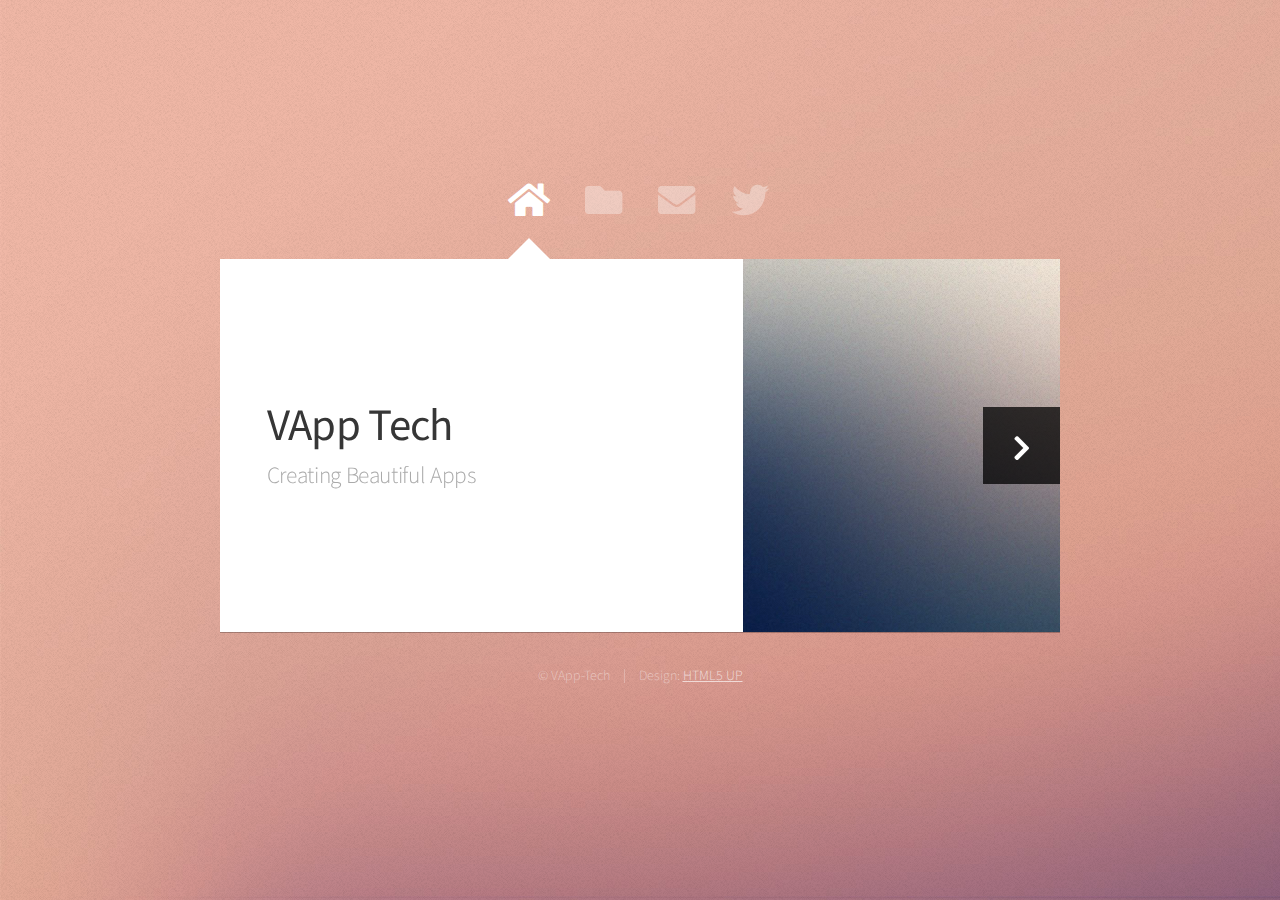
==== index.html @ 571cfe30 "Add Astral template with custom edits" ====
<!DOCTYPE HTML>
<!--
	Astral by HTML5 UP
	html5up.net | @ajlkn
	Free for personal and commercial use under the CCA 3.0 license (html5up.net/license)
-->
<html>
	<head>
		<title>VApp Tech</title>
		<meta charset="utf-8" />
		<meta name="viewport" content="width=device-width, initial-scale=1, user-scalable=no" />
		<link rel="stylesheet" href="assets/css/main.css" />
		<noscript><link rel="stylesheet" href="assets/css/noscript.css" /></noscript>
	</head>
	<body class="is-preload">

		<!-- Wrapper-->
			<div id="wrapper">

				<!-- Nav -->
					<nav id="nav">
						<a href="#" class="icon solid fa-home"><span>Home</span></a>
						<a href="#work" class="icon solid fa-folder"><span>Work</span></a>
						<a href="#contact" class="icon solid fa-envelope"><span>Contact</span></a>
						<a href="#" class="icon brands fa-twitter"><span>Twitter</span></a>
					</nav>

				<!-- Main -->
					<div id="main">

						<!-- Me -->
							<article id="home" class="panel intro">
								<header>
									<h1>VApp Tech</h1>
									<p>Creating Beautiful Apps</p>
								</header>
								<a href="#work" class="jumplink pic">
									<span class="arrow icon solid fa-chevron-right"><span>See my work</span></span>
									<img src="images/me.jpg" alt="" />
								</a>
							</article>

						<!-- Work -->
							<article id="work" class="panel">
								<header>
									<h2>Projects</h2>
								</header>
								<p>
									Beautiful apps in your mobiles.
								</p>
								<section>
									<div class="row">
										<div class="col-4 col-6-medium col-12-small">
											<a href="#" class="image fit"><img src="images/pic01.jpg" alt=""></a>
										</div>
										<div class="col-4 col-6-medium col-12-small">
											<a href="#" class="image fit"><img src="images/pic02.jpg" alt=""></a>
										</div>
										<div class="col-4 col-6-medium col-12-small">
											<a href="#" class="image fit"><img src="images/pic03.jpg" alt=""></a>
										</div>
										<div class="col-4 col-6-medium col-12-small">
											<a href="#" class="image fit"><img src="images/pic04.jpg" alt=""></a>
										</div>
										<div class="col-4 col-6-medium col-12-small">
											<a href="#" class="image fit"><img src="images/pic05.jpg" alt=""></a>
										</div>
										<div class="col-4 col-6-medium col-12-small">
											<a href="#" class="image fit"><img src="images/pic06.jpg" alt=""></a>
										</div>
										<div class="col-4 col-6-medium col-12-small">
											<a href="#" class="image fit"><img src="images/pic07.jpg" alt=""></a>
										</div>
										<div class="col-4 col-6-medium col-12-small">
											<a href="#" class="image fit"><img src="images/pic08.jpg" alt=""></a>
										</div>
										<div class="col-4 col-6-medium col-12-small">
											<a href="#" class="image fit"><img src="images/pic09.jpg" alt=""></a>
										</div>
										<div class="col-4 col-6-medium col-12-small">
											<a href="#" class="image fit"><img src="images/pic10.jpg" alt=""></a>
										</div>
										<div class="col-4 col-6-medium col-12-small">
											<a href="#" class="image fit"><img src="images/pic11.jpg" alt=""></a>
										</div>
										<div class="col-4 col-6-medium col-12-small">
											<a href="#" class="image fit"><img src="images/pic12.jpg" alt=""></a>
										</div>
									</div>
								</section>
							</article>

						<!-- Contact -->
							<article id="contact" class="panel">
								<header>
									<h2>Contact Me</h2>
								</header>
								<form action="#" method="post">
									<div>
										<div class="row">
											<div class="col-6 col-12-medium">
												<input type="text" name="name" placeholder="Name" />
											</div>
											<div class="col-6 col-12-medium">
												<input type="text" name="email" placeholder="Email" />
											</div>
											<div class="col-12">
												<input type="text" name="subject" placeholder="Subject" />
											</div>
											<div class="col-12">
												<textarea name="message" placeholder="Message" rows="6"></textarea>
											</div>
											<div class="col-12">
												<input type="submit" value="Send Message" />
											</div>
										</div>
									</div>
								</form>
							</article>

					</div>

				<!-- Footer -->
					<div id="footer">
						<ul class="copyright">
							<li>&copy; VApp-Tech</li><li>Design: <a href="http://html5up.net">HTML5 UP</a></li>
						</ul>
					</div>

			</div>

		<!-- Scripts -->
			<script src="assets/js/jquery.min.js"></script>
			<script src="assets/js/browser.min.js"></script>
			<script src="assets/js/breakpoints.min.js"></script>
			<script src="assets/js/util.js"></script>
			<script src="assets/js/main.js"></script>

	</body>
</html>
---- assets/css/main.css ----
@import url("https://fonts.googleapis.com/css?family=Source+Sans+Pro:300,400,300italic,400italic");
@import url("fontawesome-all.min.css");

/*
	Astral by HTML5 UP
	html5up.net | @ajlkn
	Free for personal and commercial use under the CCA 3.0 license (html5up.net/license)
*/

html, body, div, span, applet, object,
iframe, h1, h2, h3, h4, h5, h6, p, blockquote,
pre, a, abbr, acronym, address, big, cite,
code, del, dfn, em, img, ins, kbd, q, s, samp,
small, strike, strong, sub, sup, tt, var, b,
u, i, center, dl, dt, dd, ol, ul, li, fieldset,
form, label, legend, table, caption, tbody,
tfoot, thead, tr, th, td, article, aside,
canvas, details, embed, figure, figcaption,
footer, header, hgroup, menu, nav, output, ruby,
section, summary, time, mark, audio, video {
	margin: 0;
	padding: 0;
	border: 0;
	font-size: 100%;
	font: inherit;
	vertical-align: baseline;}

article, aside, details, figcaption, figure,
footer, header, hgroup, menu, nav, section {
	display: block;}

body {
	line-height: 1;
}

ol, ul {
	list-style: none;
}

blockquote, q {
	quotes: none;
}

	blockquote:before, blockquote:after, q:before, q:after {
		content: '';
		content: none;
	}

table {
	border-collapse: collapse;
	border-spacing: 0;
}

body {
	-webkit-text-size-adjust: none;
}

mark {
	background-color: transparent;
	color: inherit;
}

input::-moz-focus-inner {
	border: 0;
	padding: 0;
}

input, select, textarea {
	-moz-appearance: none;
	-webkit-appearance: none;
	-ms-appearance: none;
	appearance: none;
}

/* Row */

	.row {
		display: flex;
		flex-wrap: wrap;
		box-sizing: border-box;
		align-items: stretch;
	}

		.row > * {
			box-sizing: border-box;
		}

		.row.gtr-uniform > * > :last-child {
			margin-bottom: 0;
		}

		.row.aln-left {
			justify-content: flex-start;
		}

		.row.aln-center {
			justify-content: center;
		}

		.row.aln-right {
			justify-content: flex-end;
		}

		.row.aln-top {
			align-items: flex-start;
		}

		.row.aln-middle {
			align-items: center;
		}

		.row.aln-bottom {
			align-items: flex-end;
		}

		.row > .imp {
			order: -1;
		}

		.row > .col-1 {
			width: 8.33333%;
		}

		.row > .off-1 {
			margin-left: 8.33333%;
		}

		.row > .col-2 {
			width: 16.66667%;
		}

		.row > .off-2 {
			margin-left: 16.66667%;
		}

		.row > .col-3 {
			width: 25%;
		}

		.row > .off-3 {
			margin-left: 25%;
		}

		.row > .col-4 {
			width: 33.33333%;
		}

		.row > .off-4 {
			margin-left: 33.33333%;
		}

		.row > .col-5 {
			width: 41.66667%;
		}

		.row > .off-5 {
			margin-left: 41.66667%;
		}

		.row > .col-6 {
			width: 50%;
		}

		.row > .off-6 {
			margin-left: 50%;
		}

		.row > .col-7 {
			width: 58.33333%;
		}

		.row > .off-7 {
			margin-left: 58.33333%;
		}

		.row > .col-8 {
			width: 66.66667%;
		}

		.row > .off-8 {
			margin-left: 66.66667%;
		}

		.row > .col-9 {
			width: 75%;
		}

		.row > .off-9 {
			margin-left: 75%;
		}

		.row > .col-10 {
			width: 83.33333%;
		}

		.row > .off-10 {
			margin-left: 83.33333%;
		}

		.row > .col-11 {
			width: 91.66667%;
		}

		.row > .off-11 {
			margin-left: 91.66667%;
		}

		.row > .col-12 {
			width: 100%;
		}

		.row > .off-12 {
			margin-left: 100%;
		}

		.row.gtr-0 {
			margin-top: 0em;
			margin-left: 0em;
		}

			.row.gtr-0 > * {
				padding: 0em 0 0 0em;
			}

			.row.gtr-0.gtr-uniform {
				margin-top: 0em;
			}

				.row.gtr-0.gtr-uniform > * {
					padding-top: 0em;
				}

		.row.gtr-25 {
			margin-top: -0.3125em;
			margin-left: -0.3125em;
		}

			.row.gtr-25 > * {
				padding: 0.3125em 0 0 0.3125em;
			}

			.row.gtr-25.gtr-uniform {
				margin-top: -0.3125em;
			}

				.row.gtr-25.gtr-uniform > * {
					padding-top: 0.3125em;
				}

		.row.gtr-50 {
			margin-top: -0.625em;
			margin-left: -0.625em;
		}

			.row.gtr-50 > * {
				padding: 0.625em 0 0 0.625em;
			}

			.row.gtr-50.gtr-uniform {
				margin-top: -0.625em;
			}

				.row.gtr-50.gtr-uniform > * {
					padding-top: 0.625em;
				}

		.row {
			margin-top: -1.25em;
			margin-left: -1.25em;
		}

			.row > * {
				padding: 1.25em 0 0 1.25em;
			}

			.row.gtr-uniform {
				margin-top: -1.25em;
			}

				.row.gtr-uniform > * {
					padding-top: 1.25em;
				}

		.row.gtr-150 {
			margin-top: -1.875em;
			margin-left: -1.875em;
		}

			.row.gtr-150 > * {
				padding: 1.875em 0 0 1.875em;
			}

			.row.gtr-150.gtr-uniform {
				margin-top: -1.875em;
			}

				.row.gtr-150.gtr-uniform > * {
					padding-top: 1.875em;
				}

		.row.gtr-200 {
			margin-top: -2.5em;
			margin-left: -2.5em;
		}

			.row.gtr-200 > * {
				padding: 2.5em 0 0 2.5em;
			}

			.row.gtr-200.gtr-uniform {
				margin-top: -2.5em;
			}

				.row.gtr-200.gtr-uniform > * {
					padding-top: 2.5em;
				}

		@media screen and (max-width: 1680px) {

			.row {
				display: flex;
				flex-wrap: wrap;
				box-sizing: border-box;
				align-items: stretch;
			}

				.row > * {
					box-sizing: border-box;
				}

				.row.gtr-uniform > * > :last-child {
					margin-bottom: 0;
				}

				.row.aln-left {
					justify-content: flex-start;
				}

				.row.aln-center {
					justify-content: center;
				}

				.row.aln-right {
					justify-content: flex-end;
				}

				.row.aln-top {
					align-items: flex-start;
				}

				.row.aln-middle {
					align-items: center;
				}

				.row.aln-bottom {
					align-items: flex-end;
				}

				.row > .imp-xlarge {
					order: -1;
				}

				.row > .col-1-xlarge {
					width: 8.33333%;
				}

				.row > .off-1-xlarge {
					margin-left: 8.33333%;
				}

				.row > .col-2-xlarge {
					width: 16.66667%;
				}

				.row > .off-2-xlarge {
					margin-left: 16.66667%;
				}

				.row > .col-3-xlarge {
					width: 25%;
				}

				.row > .off-3-xlarge {
					margin-left: 25%;
				}

				.row > .col-4-xlarge {
					width: 33.33333%;
				}

				.row > .off-4-xlarge {
					margin-left: 33.33333%;
				}

				.row > .col-5-xlarge {
					width: 41.66667%;
				}

				.row > .off-5-xlarge {
					margin-left: 41.66667%;
				}

				.row > .col-6-xlarge {
					width: 50%;
				}

				.row > .off-6-xlarge {
					margin-left: 50%;
				}

				.row > .col-7-xlarge {
					width: 58.33333%;
				}

				.row > .off-7-xlarge {
					margin-left: 58.33333%;
				}

				.row > .col-8-xlarge {
					width: 66.66667%;
				}

				.row > .off-8-xlarge {
					margin-left: 66.66667%;
				}

				.row > .col-9-xlarge {
					width: 75%;
				}

				.row > .off-9-xlarge {
					margin-left: 75%;
				}

				.row > .col-10-xlarge {
					width: 83.33333%;
				}

				.row > .off-10-xlarge {
					margin-left: 83.33333%;
				}

				.row > .col-11-xlarge {
					width: 91.66667%;
				}

				.row > .off-11-xlarge {
					margin-left: 91.66667%;
				}

				.row > .col-12-xlarge {
					width: 100%;
				}

				.row > .off-12-xlarge {
					margin-left: 100%;
				}

				.row.gtr-0 {
					margin-top: 0em;
					margin-left: 0em;
				}

					.row.gtr-0 > * {
						padding: 0em 0 0 0em;
					}

					.row.gtr-0.gtr-uniform {
						margin-top: 0em;
					}

						.row.gtr-0.gtr-uniform > * {
							padding-top: 0em;
						}

				.row.gtr-25 {
					margin-top: -0.3125em;
					margin-left: -0.3125em;
				}

					.row.gtr-25 > * {
						padding: 0.3125em 0 0 0.3125em;
					}

					.row.gtr-25.gtr-uniform {
						margin-top: -0.3125em;
					}

						.row.gtr-25.gtr-uniform > * {
							padding-top: 0.3125em;
						}

				.row.gtr-50 {
					margin-top: -0.625em;
					margin-left: -0.625em;
				}

					.row.gtr-50 > * {
						padding: 0.625em 0 0 0.625em;
					}

					.row.gtr-50.gtr-uniform {
						margin-top: -0.625em;
					}

						.row.gtr-50.gtr-uniform > * {
							padding-top: 0.625em;
						}

				.row {
					margin-top: -1.25em;
					margin-left: -1.25em;
				}

					.row > * {
						padding: 1.25em 0 0 1.25em;
					}

					.row.gtr-uniform {
						margin-top: -1.25em;
					}

						.row.gtr-uniform > * {
							padding-top: 1.25em;
						}

				.row.gtr-150 {
					margin-top: -1.875em;
					margin-left: -1.875em;
				}

					.row.gtr-150 > * {
						padding: 1.875em 0 0 1.875em;
					}

					.row.gtr-150.gtr-uniform {
						margin-top: -1.875em;
					}

						.row.gtr-150.gtr-uniform > * {
							padding-top: 1.875em;
						}

				.row.gtr-200 {
					margin-top: -2.5em;
					margin-left: -2.5em;
				}

					.row.gtr-200 > * {
						padding: 2.5em 0 0 2.5em;
					}

					.row.gtr-200.gtr-uniform {
						margin-top: -2.5em;
					}

						.row.gtr-200.gtr-uniform > * {
							padding-top: 2.5em;
						}

		}

		@media screen and (max-width: 1280px) {

			.row {
				display: flex;
				flex-wrap: wrap;
				box-sizing: border-box;
				align-items: stretch;
			}

				.row > * {
					box-sizing: border-box;
				}

				.row.gtr-uniform > * > :last-child {
					margin-bottom: 0;
				}

				.row.aln-left {
					justify-content: flex-start;
				}

				.row.aln-center {
					justify-content: center;
				}

				.row.aln-right {
					justify-content: flex-end;
				}

				.row.aln-top {
					align-items: flex-start;
				}

				.row.aln-middle {
					align-items: center;
				}

				.row.aln-bottom {
					align-items: flex-end;
				}

				.row > .imp-large {
					order: -1;
				}

				.row > .col-1-large {
					width: 8.33333%;
				}

				.row > .off-1-large {
					margin-left: 8.33333%;
				}

				.row > .col-2-large {
					width: 16.66667%;
				}

				.row > .off-2-large {
					margin-left: 16.66667%;
				}

				.row > .col-3-large {
					width: 25%;
				}

				.row > .off-3-large {
					margin-left: 25%;
				}

				.row > .col-4-large {
					width: 33.33333%;
				}

				.row > .off-4-large {
					margin-left: 33.33333%;
				}

				.row > .col-5-large {
					width: 41.66667%;
				}

				.row > .off-5-large {
					margin-left: 41.66667%;
				}

				.row > .col-6-large {
					width: 50%;
				}

				.row > .off-6-large {
					margin-left: 50%;
				}

				.row > .col-7-large {
					width: 58.33333%;
				}

				.row > .off-7-large {
					margin-left: 58.33333%;
				}

				.row > .col-8-large {
					width: 66.66667%;
				}

				.row > .off-8-large {
					margin-left: 66.66667%;
				}

				.row > .col-9-large {
					width: 75%;
				}

				.row > .off-9-large {
					margin-left: 75%;
				}

				.row > .col-10-large {
					width: 83.33333%;
				}

				.row > .off-10-large {
					margin-left: 83.33333%;
				}

				.row > .col-11-large {
					width: 91.66667%;
				}

				.row > .off-11-large {
					margin-left: 91.66667%;
				}

				.row > .col-12-large {
					width: 100%;
				}

				.row > .off-12-large {
					margin-left: 100%;
				}

				.row.gtr-0 {
					margin-top: 0em;
					margin-left: 0em;
				}

					.row.gtr-0 > * {
						padding: 0em 0 0 0em;
					}

					.row.gtr-0.gtr-uniform {
						margin-top: 0em;
					}

						.row.gtr-0.gtr-uniform > * {
							padding-top: 0em;
						}

				.row.gtr-25 {
					margin-top: -0.3125em;
					margin-left: -0.3125em;
				}

					.row.gtr-25 > * {
						padding: 0.3125em 0 0 0.3125em;
					}

					.row.gtr-25.gtr-uniform {
						margin-top: -0.3125em;
					}

						.row.gtr-25.gtr-uniform > * {
							padding-top: 0.3125em;
						}

				.row.gtr-50 {
					margin-top: -0.625em;
					margin-left: -0.625em;
				}

					.row.gtr-50 > * {
						padding: 0.625em 0 0 0.625em;
					}

					.row.gtr-50.gtr-uniform {
						margin-top: -0.625em;
					}

						.row.gtr-50.gtr-uniform > * {
							padding-top: 0.625em;
						}

				.row {
					margin-top: -1.25em;
					margin-left: -1.25em;
				}

					.row > * {
						padding: 1.25em 0 0 1.25em;
					}

					.row.gtr-uniform {
						margin-top: -1.25em;
					}

						.row.gtr-uniform > * {
							padding-top: 1.25em;
						}

				.row.gtr-150 {
					margin-top: -1.875em;
					margin-left: -1.875em;
				}

					.row.gtr-150 > * {
						padding: 1.875em 0 0 1.875em;
					}

					.row.gtr-150.gtr-uniform {
						margin-top: -1.875em;
					}

						.row.gtr-150.gtr-uniform > * {
							padding-top: 1.875em;
						}

				.row.gtr-200 {
					margin-top: -2.5em;
					margin-left: -2.5em;
				}

					.row.gtr-200 > * {
						padding: 2.5em 0 0 2.5em;
					}

					.row.gtr-200.gtr-uniform {
						margin-top: -2.5em;
					}

						.row.gtr-200.gtr-uniform > * {
							padding-top: 2.5em;
						}

		}

		@media screen and (max-width: 980px) {

			.row {
				display: flex;
				flex-wrap: wrap;
				box-sizing: border-box;
				align-items: stretch;
			}

				.row > * {
					box-sizing: border-box;
				}

				.row.gtr-uniform > * > :last-child {
					margin-bottom: 0;
				}

				.row.aln-left {
					justify-content: flex-start;
				}

				.row.aln-center {
					justify-content: center;
				}

				.row.aln-right {
					justify-content: flex-end;
				}

				.row.aln-top {
					align-items: flex-start;
				}

				.row.aln-middle {
					align-items: center;
				}

				.row.aln-bottom {
					align-items: flex-end;
				}

				.row > .imp-medium {
					order: -1;
				}

				.row > .col-1-medium {
					width: 8.33333%;
				}

				.row > .off-1-medium {
					margin-left: 8.33333%;
				}

				.row > .col-2-medium {
					width: 16.66667%;
				}

				.row > .off-2-medium {
					margin-left: 16.66667%;
				}

				.row > .col-3-medium {
					width: 25%;
				}

				.row > .off-3-medium {
					margin-left: 25%;
				}

				.row > .col-4-medium {
					width: 33.33333%;
				}

				.row > .off-4-medium {
					margin-left: 33.33333%;
				}

				.row > .col-5-medium {
					width: 41.66667%;
				}

				.row > .off-5-medium {
					margin-left: 41.66667%;
				}

				.row > .col-6-medium {
					width: 50%;
				}

				.row > .off-6-medium {
					margin-left: 50%;
				}

				.row > .col-7-medium {
					width: 58.33333%;
				}

				.row > .off-7-medium {
					margin-left: 58.33333%;
				}

				.row > .col-8-medium {
					width: 66.66667%;
				}

				.row > .off-8-medium {
					margin-left: 66.66667%;
				}

				.row > .col-9-medium {
					width: 75%;
				}

				.row > .off-9-medium {
					margin-left: 75%;
				}

				.row > .col-10-medium {
					width: 83.33333%;
				}

				.row > .off-10-medium {
					margin-left: 83.33333%;
				}

				.row > .col-11-medium {
					width: 91.66667%;
				}

				.row > .off-11-medium {
					margin-left: 91.66667%;
				}

				.row > .col-12-medium {
					width: 100%;
				}

				.row > .off-12-medium {
					margin-left: 100%;
				}

				.row.gtr-0 {
					margin-top: 0em;
					margin-left: 0em;
				}

					.row.gtr-0 > * {
						padding: 0em 0 0 0em;
					}

					.row.gtr-0.gtr-uniform {
						margin-top: 0em;
					}

						.row.gtr-0.gtr-uniform > * {
							padding-top: 0em;
						}

				.row.gtr-25 {
					margin-top: -0.3125em;
					margin-left: -0.3125em;
				}

					.row.gtr-25 > * {
						padding: 0.3125em 0 0 0.3125em;
					}

					.row.gtr-25.gtr-uniform {
						margin-top: -0.3125em;
					}

						.row.gtr-25.gtr-uniform > * {
							padding-top: 0.3125em;
						}

				.row.gtr-50 {
					margin-top: -0.625em;
					margin-left: -0.625em;
				}

					.row.gtr-50 > * {
						padding: 0.625em 0 0 0.625em;
					}

					.row.gtr-50.gtr-uniform {
						margin-top: -0.625em;
					}

						.row.gtr-50.gtr-uniform > * {
							padding-top: 0.625em;
						}

				.row {
					margin-top: -1.25em;
					margin-left: -1.25em;
				}

					.row > * {
						padding: 1.25em 0 0 1.25em;
					}

					.row.gtr-uniform {
						margin-top: -1.25em;
					}

						.row.gtr-uniform > * {
							padding-top: 1.25em;
						}

				.row.gtr-150 {
					margin-top: -1.875em;
					margin-left: -1.875em;
				}

					.row.gtr-150 > * {
						padding: 1.875em 0 0 1.875em;
					}

					.row.gtr-150.gtr-uniform {
						margin-top: -1.875em;
					}

						.row.gtr-150.gtr-uniform > * {
							padding-top: 1.875em;
						}

				.row.gtr-200 {
					margin-top: -2.5em;
					margin-left: -2.5em;
				}

					.row.gtr-200 > * {
						padding: 2.5em 0 0 2.5em;
					}

					.row.gtr-200.gtr-uniform {
						margin-top: -2.5em;
					}

						.row.gtr-200.gtr-uniform > * {
							padding-top: 2.5em;
						}

		}

		@media screen and (max-width: 736px) {

			.row {
				display: flex;
				flex-wrap: wrap;
				box-sizing: border-box;
				align-items: stretch;
			}

				.row > * {
					box-sizing: border-box;
				}

				.row.gtr-uniform > * > :last-child {
					margin-bottom: 0;
				}

				.row.aln-left {
					justify-content: flex-start;
				}

				.row.aln-center {
					justify-content: center;
				}

				.row.aln-right {
					justify-content: flex-end;
				}

				.row.aln-top {
					align-items: flex-start;
				}

				.row.aln-middle {
					align-items: center;
				}

				.row.aln-bottom {
					align-items: flex-end;
				}

				.row > .imp-small {
					order: -1;
				}

				.row > .col-1-small {
					width: 8.33333%;
				}

				.row > .off-1-small {
					margin-left: 8.33333%;
				}

				.row > .col-2-small {
					width: 16.66667%;
				}

				.row > .off-2-small {
					margin-left: 16.66667%;
				}

				.row > .col-3-small {
					width: 25%;
				}

				.row > .off-3-small {
					margin-left: 25%;
				}

				.row > .col-4-small {
					width: 33.33333%;
				}

				.row > .off-4-small {
					margin-left: 33.33333%;
				}

				.row > .col-5-small {
					width: 41.66667%;
				}

				.row > .off-5-small {
					margin-left: 41.66667%;
				}

				.row > .col-6-small {
					width: 50%;
				}

				.row > .off-6-small {
					margin-left: 50%;
				}

				.row > .col-7-small {
					width: 58.33333%;
				}

				.row > .off-7-small {
					margin-left: 58.33333%;
				}

				.row > .col-8-small {
					width: 66.66667%;
				}

				.row > .off-8-small {
					margin-left: 66.66667%;
				}

				.row > .col-9-small {
					width: 75%;
				}

				.row > .off-9-small {
					margin-left: 75%;
				}

				.row > .col-10-small {
					width: 83.33333%;
				}

				.row > .off-10-small {
					margin-left: 83.33333%;
				}

				.row > .col-11-small {
					width: 91.66667%;
				}

				.row > .off-11-small {
					margin-left: 91.66667%;
				}

				.row > .col-12-small {
					width: 100%;
				}

				.row > .off-12-small {
					margin-left: 100%;
				}

				.row.gtr-0 {
					margin-top: 0em;
					margin-left: 0em;
				}

					.row.gtr-0 > * {
						padding: 0em 0 0 0em;
					}

					.row.gtr-0.gtr-uniform {
						margin-top: 0em;
					}

						.row.gtr-0.gtr-uniform > * {
							padding-top: 0em;
						}

				.row.gtr-25 {
					margin-top: -0.3125em;
					margin-left: -0.3125em;
				}

					.row.gtr-25 > * {
						padding: 0.3125em 0 0 0.3125em;
					}

					.row.gtr-25.gtr-uniform {
						margin-top: -0.3125em;
					}

						.row.gtr-25.gtr-uniform > * {
							padding-top: 0.3125em;
						}

				.row.gtr-50 {
					margin-top: -0.625em;
					margin-left: -0.625em;
				}

					.row.gtr-50 > * {
						padding: 0.625em 0 0 0.625em;
					}

					.row.gtr-50.gtr-uniform {
						margin-top: -0.625em;
					}

						.row.gtr-50.gtr-uniform > * {
							padding-top: 0.625em;
						}

				.row {
					margin-top: -1.25em;
					margin-left: -1.25em;
				}

					.row > * {
						padding: 1.25em 0 0 1.25em;
					}

					.row.gtr-uniform {
						margin-top: -1.25em;
					}

						.row.gtr-uniform > * {
							padding-top: 1.25em;
						}

				.row.gtr-150 {
					margin-top: -1.875em;
					margin-left: -1.875em;
				}

					.row.gtr-150 > * {
						padding: 1.875em 0 0 1.875em;
					}

					.row.gtr-150.gtr-uniform {
						margin-top: -1.875em;
					}

						.row.gtr-150.gtr-uniform > * {
							padding-top: 1.875em;
						}

				.row.gtr-200 {
					margin-top: -2.5em;
					margin-left: -2.5em;
				}

					.row.gtr-200 > * {
						padding: 2.5em 0 0 2.5em;
					}

					.row.gtr-200.gtr-uniform {
						margin-top: -2.5em;
					}

						.row.gtr-200.gtr-uniform > * {
							padding-top: 2.5em;
						}

		}

/* Basic */

	html {
		box-sizing: border-box;
	}

	*, *:before, *:after {
		box-sizing: inherit;
	}

	body {
		background-image: url("images/overlay.png"), url("images/bg.jpg");
		background-repeat: repeat, no-repeat;
		background-size: auto, 100% 100%;
		background-attachment: fixed;
		overflow-y: scroll;
	}

		body.is-preload *, body.is-preload *:before, body.is-preload *:after {
			-moz-animation: none !important;
			-webkit-animation: none !important;
			-ms-animation: none !important;
			animation: none !important;
			-moz-transition: none !important;
			-webkit-transition: none !important;
			-ms-transition: none !important;
			transition: none !important;
		}

	body, input, textarea, select {
		font-family: 'Source Sans Pro', sans-serif;
		font-weight: 300;
		color: #777777;
		font-size: 20pt;
		line-height: 1.75em;
	}

		@media screen and (max-width: 1680px) {

			body, input, textarea, select {
				font-size: 15pt;
			}

		}

		@media screen and (max-width: 1280px) {

			body, input, textarea, select {
				font-size: 14pt;
			}

		}

		@media screen and (max-width: 736px) {

			body, input, textarea, select {
				font-size: 12pt;
			}

		}

		@media screen and (max-width: 360px) {

			body, input, textarea, select {
				font-size: 11pt;
			}

		}

	strong, b, h1, h2, h3, h4, h5, h6 {
		font-weight: 400;
		color: #363636;
	}

	h1 {
		font-size: 2.4em;
		letter-spacing: -0.015em;
	}

	h2 {
		font-size: 1.8em;
		letter-spacing: -0.015em;
	}

	h3, h4, h5, h6 {
		font-size: 1.25em;
		letter-spacing: -0.015em;
	}

	@media screen and (max-width: 736px) {

		h1 {
			font-size: 1.75em;
		}

		h2 {
			font-size: 1.375em;
		}

		h3, h4, h5, h6 {
			font-size: 1em;
		}

	}

	blockquote {
		border-left: solid 0.5em #ddd;
		padding: 1em 0 1em 2em;
		font-style: italic;
	}

	em, i {
		font-style: italic;
	}

	hr {
		border: 0;
		border-top: solid 1px #ddd;
		padding: 1.5em 0 0 0;
		margin: 1.75em 0 0 0;
	}

	sub {
		position: relative;
		top: 0.5em;
		font-size: 0.8em;
	}

	sup {
		position: relative;
		top: -0.5em;
		font-size: 0.8em;
	}

	br.clear {
		clear: both;
	}

	p, ul, ol, dl, table, blockquote, form {
		margin-bottom: 2em;
	}

/* Table */

	table {
		width: 100%;
	}

		table.default tbody tr {
			border-bottom: solid 1px #f4f4f4;
		}

		table.default td {
			padding: 0.5em 1em 0.5em 1em;
		}

		table.default th {
			text-align: left;
			font-weight: 400;
			padding: 0.5em 1em 0.5em 1em;
		}

		table.default thead {
			border-bottom: solid 2px #f4f4f4;
		}

/* Form */

	form label {
		display: block;
		font-weight: 400;
		color: #363636;
		margin: 0 0 1em 0;
	}

	form input[type="text"],
	form input[type="email"],
	form input[type="password"],
	form select,
	form textarea {
		-webkit-appearance: none;
		border: 0;
		background: #f4f4f4;
		padding: 0.75em;
		width: 100%;
		-moz-transition: background-color .25s ease-in-out;
		-webkit-transition: background-color .25s ease-in-out;
		-ms-transition: background-color .25s ease-in-out;
		transition: background-color .25s ease-in-out;
	}

		form input[type="text"]:focus,
		form input[type="email"]:focus,
		form input[type="password"]:focus,
		form select:focus,
		form textarea:focus {
			background: #f8f8f8;
		}

	form input[type="text"],
	form input[type="email"],
	form input[type="password"],
	form select {
		line-height: 1.35em;
	}

	form ::-webkit-input-placeholder {
		color: #999;
	}

	form :-moz-placeholder {
		color: #999;
	}

	form ::-moz-placeholder {
		color: #999;
	}

	form :-ms-input-placeholder {
		color: #999;
	}

/* Section/Article */

	section, article {
		margin-bottom: 3em;
	}

		section > :last-child, section:last-child, article > :last-child, article:last-child {
			margin-bottom: 0;
		}

	header {
		margin: 0 0 1.5em 0;
	}

		header > p {
			margin: 0.5em 0 0 0;
			color: #aaa;
		}

		@media screen and (max-width: 736px) {

			header {
				margin: 0 0 1em 0;
			}

		}

/* Image */

	.image {
		display: inline-block;
	}

		.image img {
			display: block;
			width: 100%;
		}

		.image.fit {
			display: block;
			width: 100%;
		}

		.image.featured {
			display: block;
			width: 100%;
			margin: 0 0 2em 0;
		}

		.image.left {
			float: left;
			margin: 0 2em 2em 0;
		}

		.image.centered {
			display: block;
			margin: 0 0 2em 0;
		}

			.image.centered img {
				margin: 0 auto;
				width: auto;
			}

/* Button */

	input[type="button"],
	input[type="submit"],
	input[type="reset"],
	button,
	.button {
		-moz-transition: background-color .25s ease-in-out;
		-webkit-transition: background-color .25s ease-in-out;
		-ms-transition: background-color .25s ease-in-out;
		transition: background-color .25s ease-in-out;
		-webkit-appearance: none;
		display: inline-block;
		background-color: #222222;
		color: #ffffff;
		border: 0;
		cursor: pointer;
		outline: 0;
		padding: 0.7em 1.5em 0.7em 1.5em;
	}

		input[type="button"]:hover,
		input[type="submit"]:hover,
		input[type="reset"]:hover,
		button:hover,
		.button:hover {
			background-color: #333333;
		}

		input[type="button"]:active,
		input[type="submit"]:active,
		input[type="reset"]:active,
		button:active,
		.button:active {
			background-color: #444444;
		}

		input[type="button"].alt,
		input[type="submit"].alt,
		input[type="reset"].alt,
		button.alt,
		.button.alt {
			background-color: #777777;
		}

			input[type="button"].alt:hover,
			input[type="submit"].alt:hover,
			input[type="reset"].alt:hover,
			button.alt:hover,
			.button.alt:hover {
				background-color: #888888;
			}

			input[type="button"].alt:active,
			input[type="submit"].alt:active,
			input[type="reset"].alt:active,
			button.alt:active,
			.button.alt:active {
				background-color: #999999;
			}

		input[type="button"].small,
		input[type="submit"].small,
		input[type="reset"].small,
		button.small,
		.button.small {
			font-size: 0.75em;
		}

		input[type="button"].large,
		input[type="submit"].large,
		input[type="reset"].large,
		button.large,
		.button.large {
			font-size: 1.25em;
			padding: 0.5em 1.25em 0.5em 1.25em;
		}

		input[type="button"].xlarge,
		input[type="submit"].xlarge,
		input[type="reset"].xlarge,
		button.xlarge,
		.button.xlarge {
			font-size: 1.5em;
			padding: 0.5em 1.25em 0.5em 1.25em;
		}

		@media screen and (max-width: 736px) {

			input[type="button"],
			input[type="submit"],
			input[type="reset"],
			button,
			.button {
				width: 100%;
			}

		}

/* List */

	ul {
		list-style: disc;
		padding-left: 1em;
	}

		ul li {
			padding-left: 0.5em;
		}

	ol {
		list-style: decimal;
		padding-left: 1.25em;
	}

		ol li {
			padding-left: 0.25em;
		}

/* Actions */

	ul.actions {
		list-style: none;
		padding-left: 0;
	}

		ul.actions li {
			display: inline-block;
			padding-left: 0;
			margin: 0 0 0 0.5em;
		}

			ul.actions li:first-child {
				margin-left: 0;
			}

		@media screen and (max-width: 736px) {

			ul.actions li {
				display: block;
				margin: 0.75em 0 0 0;
			}

				ul.actions li:first-child {
					margin-top: 0;
				}

		}

/* Icons */

	.icon {
		text-decoration: none;
		position: relative;
		text-decoration: none;
	}

		.icon:before {
			-moz-osx-font-smoothing: grayscale;
			-webkit-font-smoothing: antialiased;
			display: inline-block;
			font-style: normal;
			font-variant: normal;
			text-rendering: auto;
			line-height: 1;
			text-transform: none !important;
			font-family: 'Font Awesome 5 Free';
			font-weight: 400;
		}

		.icon.solid:before {
			font-weight: 900;
		}

		.icon.brands:before {
			font-family: 'Font Awesome 5 Brands';
		}

		.icon:before {
			line-height: inherit;
		}

		.icon > .label {
			display: none;
		}

/* Nav */

	#nav {
		text-align: center;
		height: 4.25em;
		cursor: default;
	}

		#nav a {
			position: relative;
			display: inline-block;
			color: #ffffff;
			width: 1em;
			height: 1em;
			line-height: 0.9em;
			font-size: 2.5em;
			margin: 0 0.25em 0 0.25em;
			opacity: 0.35;
			outline: 0;
			-moz-transition: opacity .25s ease-in-out;
			-webkit-transition: opacity .25s ease-in-out;
			-ms-transition: opacity .25s ease-in-out;
			transition: opacity .25s ease-in-out;
		}

			#nav a.icon:before {
				padding-right: 0;
			}

			#nav a:before {
				font-size: 0.8em;
			}

			#nav a:after {
				content: '';
				display: block;
				position: absolute;
				left: 50%;
				bottom: -0.75em;
				margin-left: -0.5em;
				border-bottom: solid 0em #ffffff;
				border-left: solid 0.5em transparent;
				border-right: solid 0.5em transparent;
				-moz-transition: border-bottom-width .25s ease-in-out;
				-webkit-transition: border-bottom-width .25s ease-in-out;
				-ms-transition: border-bottom-width .25s ease-in-out;
				transition: border-bottom-width .25s ease-in-out;
			}

			#nav a span {
				display: block;
				position: absolute;
				background: #222222;
				color: #ffffff;
				top: -2.75em;
				font-size: 0.3em;
				height: 2.25em;
				line-height: 2.25em;
				left: 50%;
				opacity: 0;
				-moz-transition: opacity .25s ease-in-out;
				-webkit-transition: opacity .25s ease-in-out;
				-ms-transition: opacity .25s ease-in-out;
				transition: opacity .25s ease-in-out;
				width: 5.5em;
				margin-left: -2.75em;
			}

				#nav a span:after {
					content: '';
					display: block;
					position: absolute;
					bottom: -0.4em;
					left: 50%;
					margin-left: -0.6em;
					border-top: solid 0.6em #222222;
					border-left: solid 0.6em transparent;
					border-right: solid 0.6em transparent;
				}

			#nav a:hover {
				opacity: 1.0;
			}

				#nav a:hover span {
					opacity: 1.0;
				}

			#nav a.active {
				opacity: 1.0;
			}

				#nav a.active:after {
					border-bottom-width: 0.5em;
				}

		@media screen and (max-width: 980px) {

			#nav a span {
				display: none;
			}

		}

/* Wrapper */

	#wrapper {
		width: 45em;
		margin: 0 auto;
		min-height: 100vh;
		max-width: 100%;
		padding: 4em 0;
		display: -moz-flex;
		display: -webkit-flex;
		display: -ms-flex;
		display: flex;
		-moz-flex-direction: column;
		-webkit-flex-direction: column;
		-ms-flex-direction: column;
		flex-direction: column;
		-moz-align-items: center;
		-webkit-align-items: center;
		-ms-align-items: center;
		align-items: center;
		-moz-justify-content: center;
		-webkit-justify-content: center;
		-ms-justify-content: center;
		justify-content: center;
		-moz-transition: opacity 1s ease-in-out;
		-webkit-transition: opacity 1s ease-in-out;
		-ms-transition: opacity 1s ease-in-out;
		transition: opacity 1s ease-in-out;
	}

		body.is-preload #wrapper {
			opacity: 0;
		}

		@media screen and (max-width: 1280px) {

			#wrapper {
				padding: 3em 0;
				max-width: calc(100% - 6em);
			}

		}

		@media screen and (max-width: 980px) {

			#wrapper {
				padding: 1.5em 0;
				max-width: calc(100% - 8em);
			}

		}

		@media screen and (max-width: 736px) {

			#wrapper {
				padding: 1em 0;
				max-width: calc(100% - 2em);
			}

		}

		@media screen and (max-width: 360px) {

			#wrapper {
				padding: 1em 0;
				max-width: 100%;
			}

		}

/* Main */

	#main {
		position: relative;
		overflow: hidden;
		width: 100%;
		background: #ffffff;
		box-shadow: 0px 1px 0px 0px rgba(0, 0, 0, 0.25);
		-moz-transition: min-height 0.5s ease-in-out, max-height 0.5s ease-in-out;
		-webkit-transition: min-height 0.5s ease-in-out, max-height 0.5s ease-in-out;
		-ms-transition: min-height 0.5s ease-in-out, max-height 0.5s ease-in-out;
		transition: min-height 0.5s ease-in-out, max-height 0.5s ease-in-out;
	}

		#main > .panel {
			-moz-transition: opacity 0.25s ease-in-out;
			-webkit-transition: opacity 0.25s ease-in-out;
			-ms-transition: opacity 0.25s ease-in-out;
			transition: opacity 0.25s ease-in-out;
			margin-bottom: 0;
			position: relative;
			padding: 3.5em 2.5em 2.5em 2.5em;
			width: 100%;
		}

			#main > .panel.inactive {
				opacity: 0;
			}

			@media screen and (max-width: 736px) {

				#main > .panel {
					padding: 2em 1.5em 1.5em 1.5em;
				}

			}

			#main > .panel.intro {
				padding: 0;
				height: 20em;
				display: -moz-flex;
				display: -webkit-flex;
				display: -ms-flex;
				display: flex;
				-moz-flex-direction: row;
				-webkit-flex-direction: row;
				-ms-flex-direction: row;
				flex-direction: row;
				-moz-align-items: center;
				-webkit-align-items: center;
				-ms-align-items: center;
				align-items: center;
			}

				#main > .panel.intro .pic {
					text-decoration: none;
					position: relative;
					-moz-flex-grow: 0;
					-webkit-flex-grow: 0;
					-ms-flex-grow: 0;
					flex-grow: 0;
					-moz-flex-shrink: 0;
					-webkit-flex-shrink: 0;
					-ms-flex-shrink: 0;
					flex-shrink: 0;
					width: 17em;
					height: 100%;
				}

					#main > .panel.intro .pic:before {
						content: '';
						position: absolute;
						top: 0;
						left: 0;
						background: url("images/overlay.png");
						width: 100%;
						height: 100%;
						z-index: 1;
					}

					#main > .panel.intro .pic img {
						position: relative;
						display: block;
						position: absolute;
						top: 0;
						left: 0;
						width: 100%;
						height: 100%;
						-moz-object-fit: cover;
						-webkit-object-fit: cover;
						-ms-object-fit: cover;
						object-fit: cover;
						-moz-object-position: center;
						-webkit-object-position: center;
						-ms-object-position: center;
						object-position: center;
					}

					#main > .panel.intro .pic .arrow {
						display: block;
						position: absolute;
						right: 0;
						top: 50%;
						margin-top: -1.375em;
						width: 2.75em;
						height: 2.75em;
						background: #000;
						background: rgba(0, 0, 0, 0.75);
						color: #ffffff;
						text-align: center;
						line-height: 2.75em;
						font-size: 1.5em;
						z-index: 1;
						-moz-transition: width .15s ease-in-out, padding-right .15s ease-in-out;
						-webkit-transition: width .15s ease-in-out, padding-right .15s ease-in-out;
						-ms-transition: width .15s ease-in-out, padding-right .15s ease-in-out;
						transition: width .15s ease-in-out, padding-right .15s ease-in-out;
					}

						#main > .panel.intro .pic .arrow:before {
							position: relative;
							padding-right: 0;
							top: 0.125em;
						}

						#main > .panel.intro .pic .arrow span {
							display: block;
							text-indent: -9999px;
						}

					#main > .panel.intro .pic:hover .arrow {
						width: 3em;
						padding-right: 0.25em;
					}

				#main > .panel.intro header {
					-moz-flex-grow: 1;
					-webkit-flex-grow: 1;
					-ms-flex-grow: 1;
					flex-grow: 1;
					-moz-flex-shrink: 1;
					-webkit-flex-shrink: 1;
					-ms-flex-shrink: 1;
					flex-shrink: 1;
					padding: 3.5em 2.5em;
					margin-bottom: 0;
					width: 100%;
				}

					#main > .panel.intro header h1 {
						line-height: 1.25em;
						margin-bottom: 0;
					}

					#main > .panel.intro header p {
						letter-spacing: -0.015em;
						font-size: 1.25em;
						margin: 0.25em 0 0 0;
					}

				@media screen and (max-width: 980px) {

					#main > .panel.intro {
						-moz-flex-direction: column;
						-webkit-flex-direction: column;
						-ms-flex-direction: column;
						flex-direction: column;
						height: auto;
					}

						#main > .panel.intro .pic {
							height: 25em;
							width: 100%;
						}

						#main > .panel.intro header {
							padding: 4em;
							text-align: center;
						}

				}

				@media screen and (max-width: 736px) {

					#main > .panel.intro .pic {
						height: 20em;
					}

					#main > .panel.intro header {
						padding: 2.75em 2em 2.5em 2em;
					}

						#main > .panel.intro header p {
							font-size: 1em;
							margin: 0.25em 0 0 0;
						}

				}

/* Footer */

	#footer {
		color: rgba(255, 255, 255, 0.45);
		text-align: center;
		padding: 2em 0 0 0;
		font-size: 0.75em;
	}

		#footer a {
			color: #ddd;
			color: rgba(255, 255, 255, 0.65);
			-moz-transition: color .25s ease-in-out;
			-webkit-transition: color .25s ease-in-out;
			-ms-transition: color .25s ease-in-out;
			transition: color .25s ease-in-out;
		}

			#footer a:hover {
				color: white;
			}

		#footer .copyright {
			list-style: none;
			padding-left: 0;
		}

			#footer .copyright li {
				display: inline-block;
				padding-left: 1em;
				margin-left: 1em;
				border-left: solid 1px rgba(255, 255, 255, 0.25);
				line-height: 1;
			}

				#footer .copyright li:first-child {
					padding-left: 0;
					margin-left: 0;
					border-left: 0;
				}

		@media screen and (max-width: 736px) {

			#footer .copyright li {
				padding-left: 0.5em;
				margin-left: 0.5em;
			}

		}
---- assets/css/noscript.css ----
/*
	Astral by HTML5 UP
	html5up.net | @ajlkn
	Free for personal and commercial use under the CCA 3.0 license (html5up.net/license)
*/

/* Wrapper */

	#wrapper {
		opacity: 1 !important;
	}

/* Nav */

	#nav a {
		opacity: 1.0;
	}

		#nav a:before, #nav a:after {
			display: none;
		}

		#nav a span {
			top: 0;
			opacity: 1.0;
		}

			#nav a span:after {
				display: none;
			}

/* Main */

	#main {
		background: none;
		box-shadow: none;
	}

		#main > .panel {
			background: #ffffff;
			margin-bottom: 2em;
		}

			#main > .panel:last-child {
				margin-bottom: 0;
			}
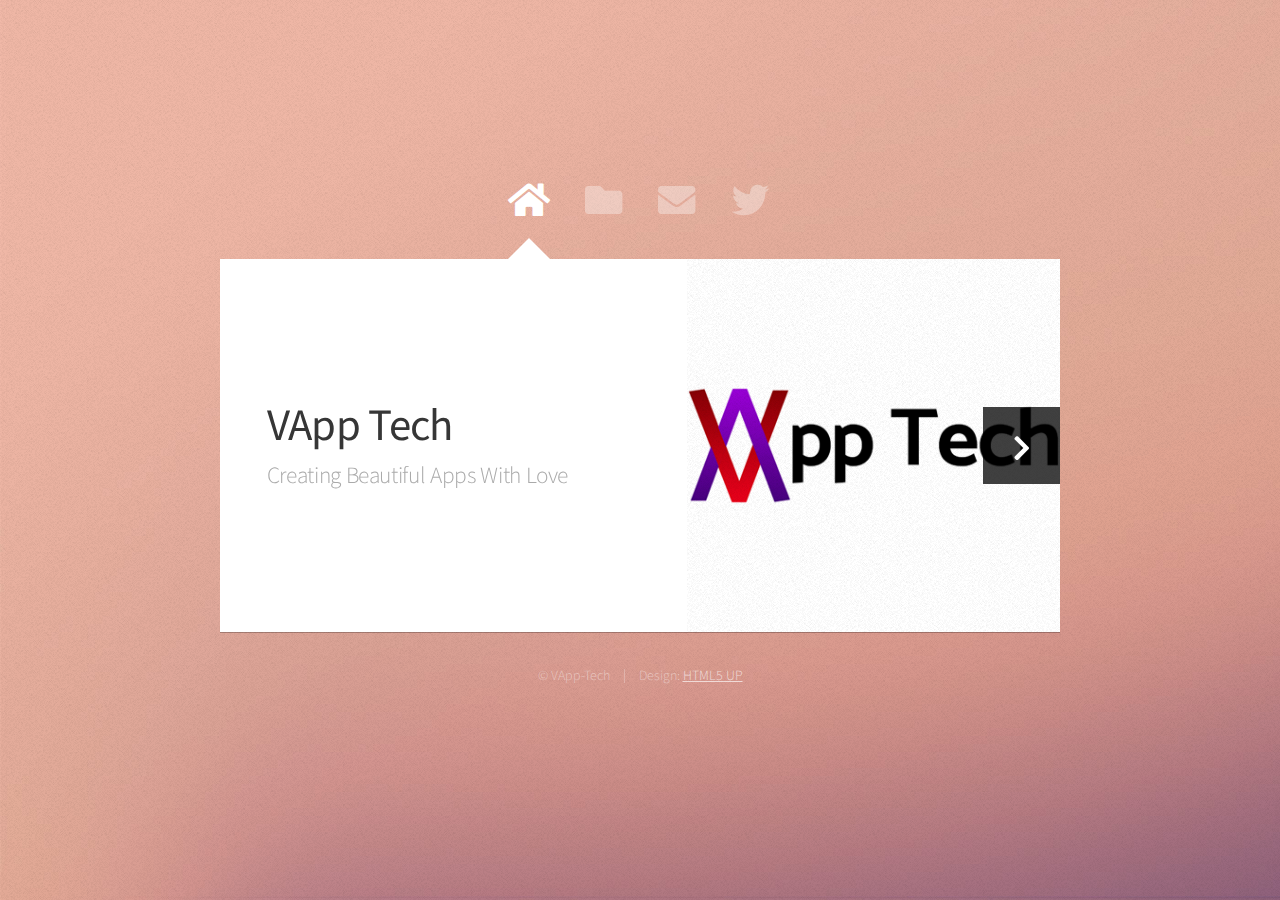
==== commit a8f359d5: "Add new project details" ====
--- a/index.html
+++ b/index.html
@@ -32,11 +32,11 @@
 							<article id="home" class="panel intro">
 								<header>
 									<h1>VApp Tech</h1>
-									<p>Creating Beautiful Apps</p>
+									<p>Creating Beautiful Apps With Love</p>
 								</header>
 								<a href="#work" class="jumplink pic">
 									<span class="arrow icon solid fa-chevron-right"><span>See my work</span></span>
-									<img src="images/me.jpg" alt="" />
+									<img src="images/VAppTech-Logo.png" alt="" />
 								</a>
 							</article>
 
@@ -51,41 +51,9 @@
 								<section>
 									<div class="row">
 										<div class="col-4 col-6-medium col-12-small">
-											<a href="#" class="image fit"><img src="images/pic01.jpg" alt=""></a>
+											<a href="https://play.google.com/store/apps/details?id=io.github.vapp.good_morning_app" class="image fit"><img src="images/Hindu_Good_Morning_Logo.png" alt=""></a>
 										</div>
-										<div class="col-4 col-6-medium col-12-small">
-											<a href="#" class="image fit"><img src="images/pic02.jpg" alt=""></a>
-										</div>
-										<div class="col-4 col-6-medium col-12-small">
-											<a href="#" class="image fit"><img src="images/pic03.jpg" alt=""></a>
-										</div>
-										<div class="col-4 col-6-medium col-12-small">
-											<a href="#" class="image fit"><img src="images/pic04.jpg" alt=""></a>
-										</div>
-										<div class="col-4 col-6-medium col-12-small">
-											<a href="#" class="image fit"><img src="images/pic05.jpg" alt=""></a>
-										</div>
-										<div class="col-4 col-6-medium col-12-small">
-											<a href="#" class="image fit"><img src="images/pic06.jpg" alt=""></a>
-										</div>
-										<div class="col-4 col-6-medium col-12-small">
-											<a href="#" class="image fit"><img src="images/pic07.jpg" alt=""></a>
-										</div>
-										<div class="col-4 col-6-medium col-12-small">
-											<a href="#" class="image fit"><img src="images/pic08.jpg" alt=""></a>
-										</div>
-										<div class="col-4 col-6-medium col-12-small">
-											<a href="#" class="image fit"><img src="images/pic09.jpg" alt=""></a>
-										</div>
-										<div class="col-4 col-6-medium col-12-small">
-											<a href="#" class="image fit"><img src="images/pic10.jpg" alt=""></a>
-										</div>
-										<div class="col-4 col-6-medium col-12-small">
-											<a href="#" class="image fit"><img src="images/pic11.jpg" alt=""></a>
-										</div>
-										<div class="col-4 col-6-medium col-12-small">
-											<a href="#" class="image fit"><img src="images/pic12.jpg" alt=""></a>
-										</div>
+
 									</div>
 								</section>
 							</article>
@@ -95,7 +63,7 @@
 								<header>
 									<h2>Contact Me</h2>
 								</header>
-								<form action="#" method="post">
+								<form action="assets/php/contact-form.php" method="post">
 									<div>
 										<div class="row">
 											<div class="col-6 col-12-medium">
--- a/assets/css/main.css
+++ b/assets/css/main.css
@@ -2006,7 +2006,7 @@
 					-webkit-flex-shrink: 0;
 					-ms-flex-shrink: 0;
 					flex-shrink: 0;
-					width: 17em;
+					width: 20em;
 					height: 100%;
 				}
 
@@ -2188,4 +2188,4 @@
 				margin-left: 0.5em;
 			}
 
-		}+		}
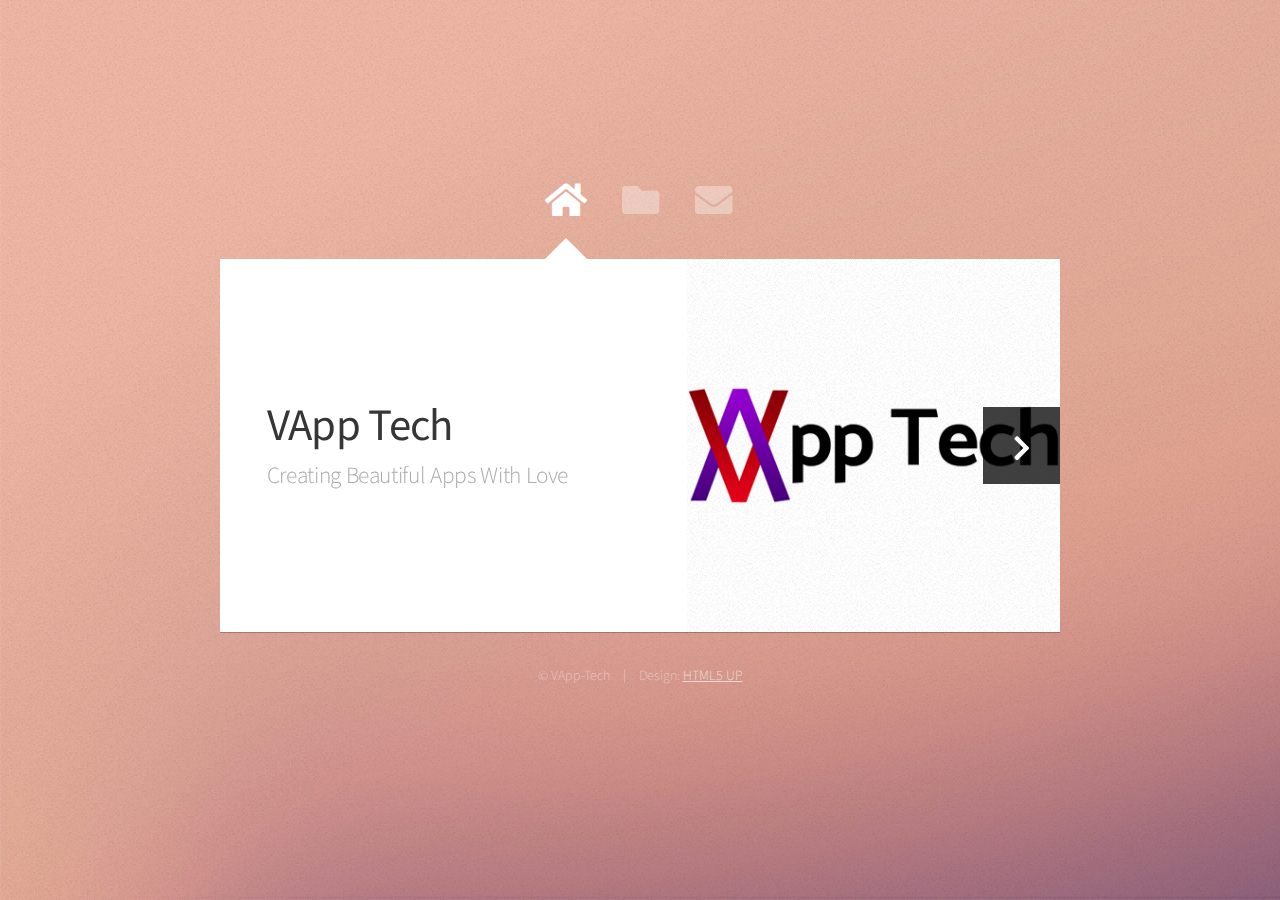
==== commit 19134f00: "Remove twitter section" ====
--- a/index.html
+++ b/index.html
@@ -22,7 +22,7 @@
 						<a href="#" class="icon solid fa-home"><span>Home</span></a>
 						<a href="#work" class="icon solid fa-folder"><span>Work</span></a>
 						<a href="#contact" class="icon solid fa-envelope"><span>Contact</span></a>
-						<a href="#" class="icon brands fa-twitter"><span>Twitter</span></a>
+						<!--<a href="#" class="icon brands fa-twitter"><span>Twitter</span></a>-->
 					</nav>
 
 				<!-- Main -->
@@ -51,41 +51,32 @@
 								<section>
 									<div class="row">
 										<div class="col-4 col-6-medium col-12-small">
-											<a href="https://play.google.com/store/apps/details?id=io.github.vapp.good_morning_app" class="image fit"><img src="images/Hindu_Good_Morning_Logo.png" alt=""></a>
+											<a href="https://play.google.com/store/apps/details?id=io.github.vapp.good_morning_app" class="image fit"><img src="images/Hindu_Good_Morning_Logo.png" alt="Hindu Good Morning App">Hindu Good Morning</a>
+											<details>
+											<summary>Description</summary>
+											<p>It is always a pleasant gesture to greet and wish everyone a joyful and prosperous day. We want to help you in making that easier with Hindu Good Morning App. This app contains 1000+ HD photos of Hindu Good morning images. The images can be easily shared with your friends and family using WhatsApp, Telegram, e-mail, and other social media apps.</p>
+											</details>
 										</div>
 
-									</div>
+
 								</section>
 							</article>
 
 						<!-- Contact -->
 							<article id="contact" class="panel">
 								<header>
-									<h2>Contact Me</h2>
+									<h2>Contact Us</h2>
 								</header>
-								<form action="assets/php/contact-form.php" method="post">
-									<div>
-										<div class="row">
-											<div class="col-6 col-12-medium">
-												<input type="text" name="name" placeholder="Name" />
-											</div>
-											<div class="col-6 col-12-medium">
-												<input type="text" name="email" placeholder="Email" />
-											</div>
-											<div class="col-12">
-												<input type="text" name="subject" placeholder="Subject" />
-											</div>
-											<div class="col-12">
-												<textarea name="message" placeholder="Message" rows="6"></textarea>
-											</div>
-											<div class="col-12">
-												<input type="submit" value="Send Message" />
-											</div>
-										</div>
-									</div>
+								<form class="kwes-form" action="https://kwes.io/api/foreign/forms/rsm9lUzSvjQMs841WUDd">
+								<label for="name">Your Name</label>
+									<input type="text" name="name" id="name" rules="required|max:255">
+									<label for="email">E-mail</label>
+									<input type="email" name="email" id="email" rules="required|email|max:255">
+									<label for="message">Message</label>
+									<textarea name="message" id="message" rules="required"></textarea>
+									<button type="submit">Submit</button>
 								</form>
 							</article>
-
 					</div>
 
 				<!-- Footer -->
@@ -103,6 +94,9 @@
 			<script src="assets/js/breakpoints.min.js"></script>
 			<script src="assets/js/util.js"></script>
 			<script src="assets/js/main.js"></script>
+			<!-- Only include this once in your webpage -->
+			<script src="https://kwes.io/v2/kwes-script.js" defer></script>
+
 
 	</body>
 </html>
--- a/assets/css/main.css
+++ b/assets/css/main.css
@@ -1558,6 +1558,7 @@
 		.image.fit {
 			display: block;
 			width: 100%;
+			text-align: center;
 		}
 
 		.image.featured {
@@ -2189,3 +2190,42 @@
 			}
 
 		}
+/* Summary */
+details > summary {
+	list-style-type:none;
+	padding: 4px;
+	width: 200px;
+	background-color: #ffffff;
+	border: none;
+	/*box-shadow: 1px 1px 2px #bbbbbb;*/
+	cursor: pointer;
+	text-align: center;
+	align-items:stretch;
+	font-size: smaller;
+	font-weight: bold;
+  }
+
+  details > p {
+	background-color: #ffffff;
+	padding: 4px;
+	margin: 0;
+	box-shadow: 2px 1px 2px #bbbbbb;
+	text-align: center;
+	font-size: smaller;
+  }
+
+  details>summary::-webkit-details-marker {
+	display: none;
+  }
+
+  details>summary::before {
+	content: '+ ';
+  }
+
+  details[open]>summary::before {
+	content: '- ';
+  }
+
+  details[open]>summary {
+	margin-bottom: 0.5rem;
+  }
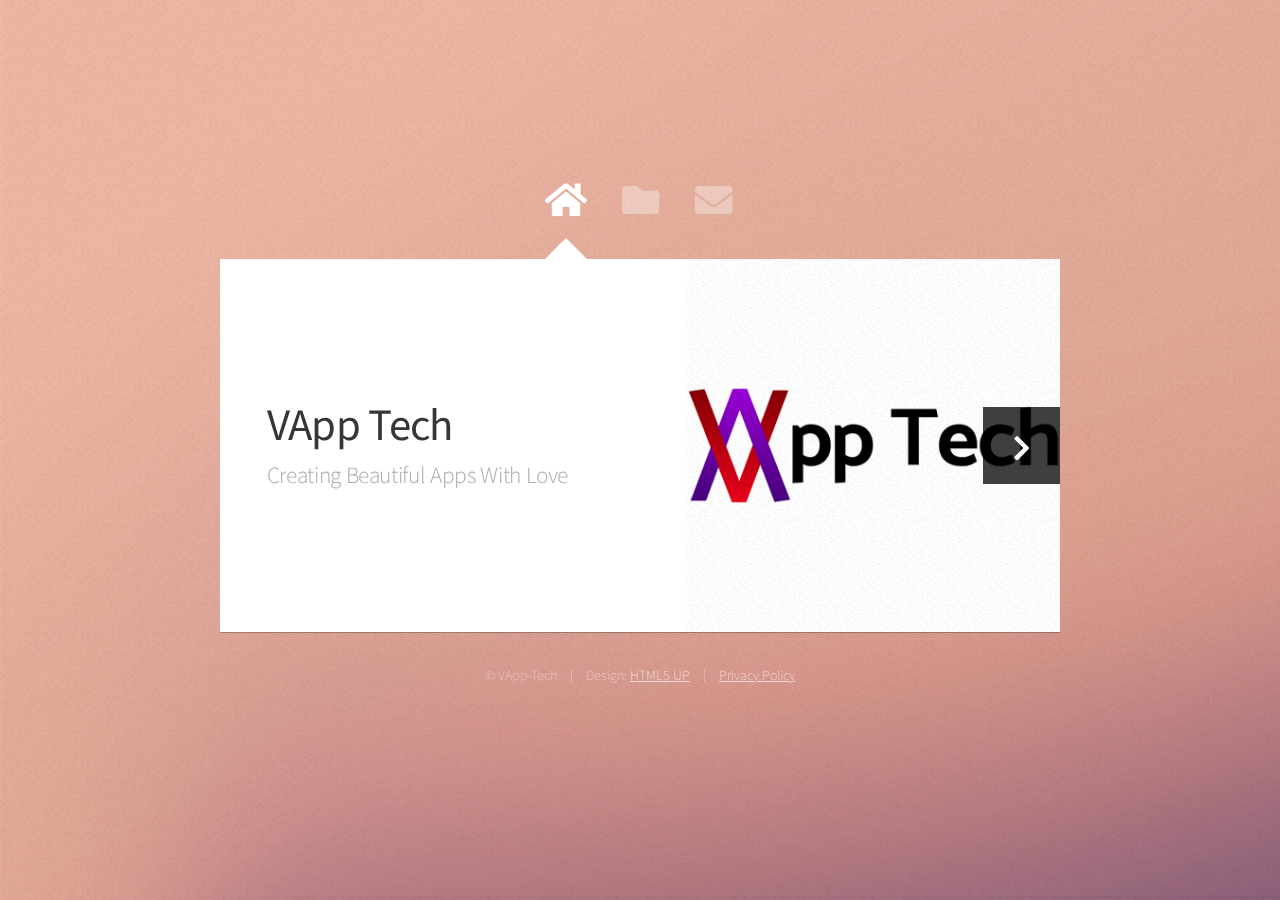
==== commit 7b170c81: "Add privacy policy" ====
--- a/index.html
+++ b/index.html
@@ -82,7 +82,7 @@
 				<!-- Footer -->
 					<div id="footer">
 						<ul class="copyright">
-							<li>&copy; VApp-Tech</li><li>Design: <a href="http://html5up.net">HTML5 UP</a></li>
+							<li>&copy; VApp-Tech</li><li>Design: <a href="http://html5up.net">HTML5 UP</a></li><li><a href="privacy-policy.html">Privacy Policy</a></li>
 						</ul>
 					</div>
 
